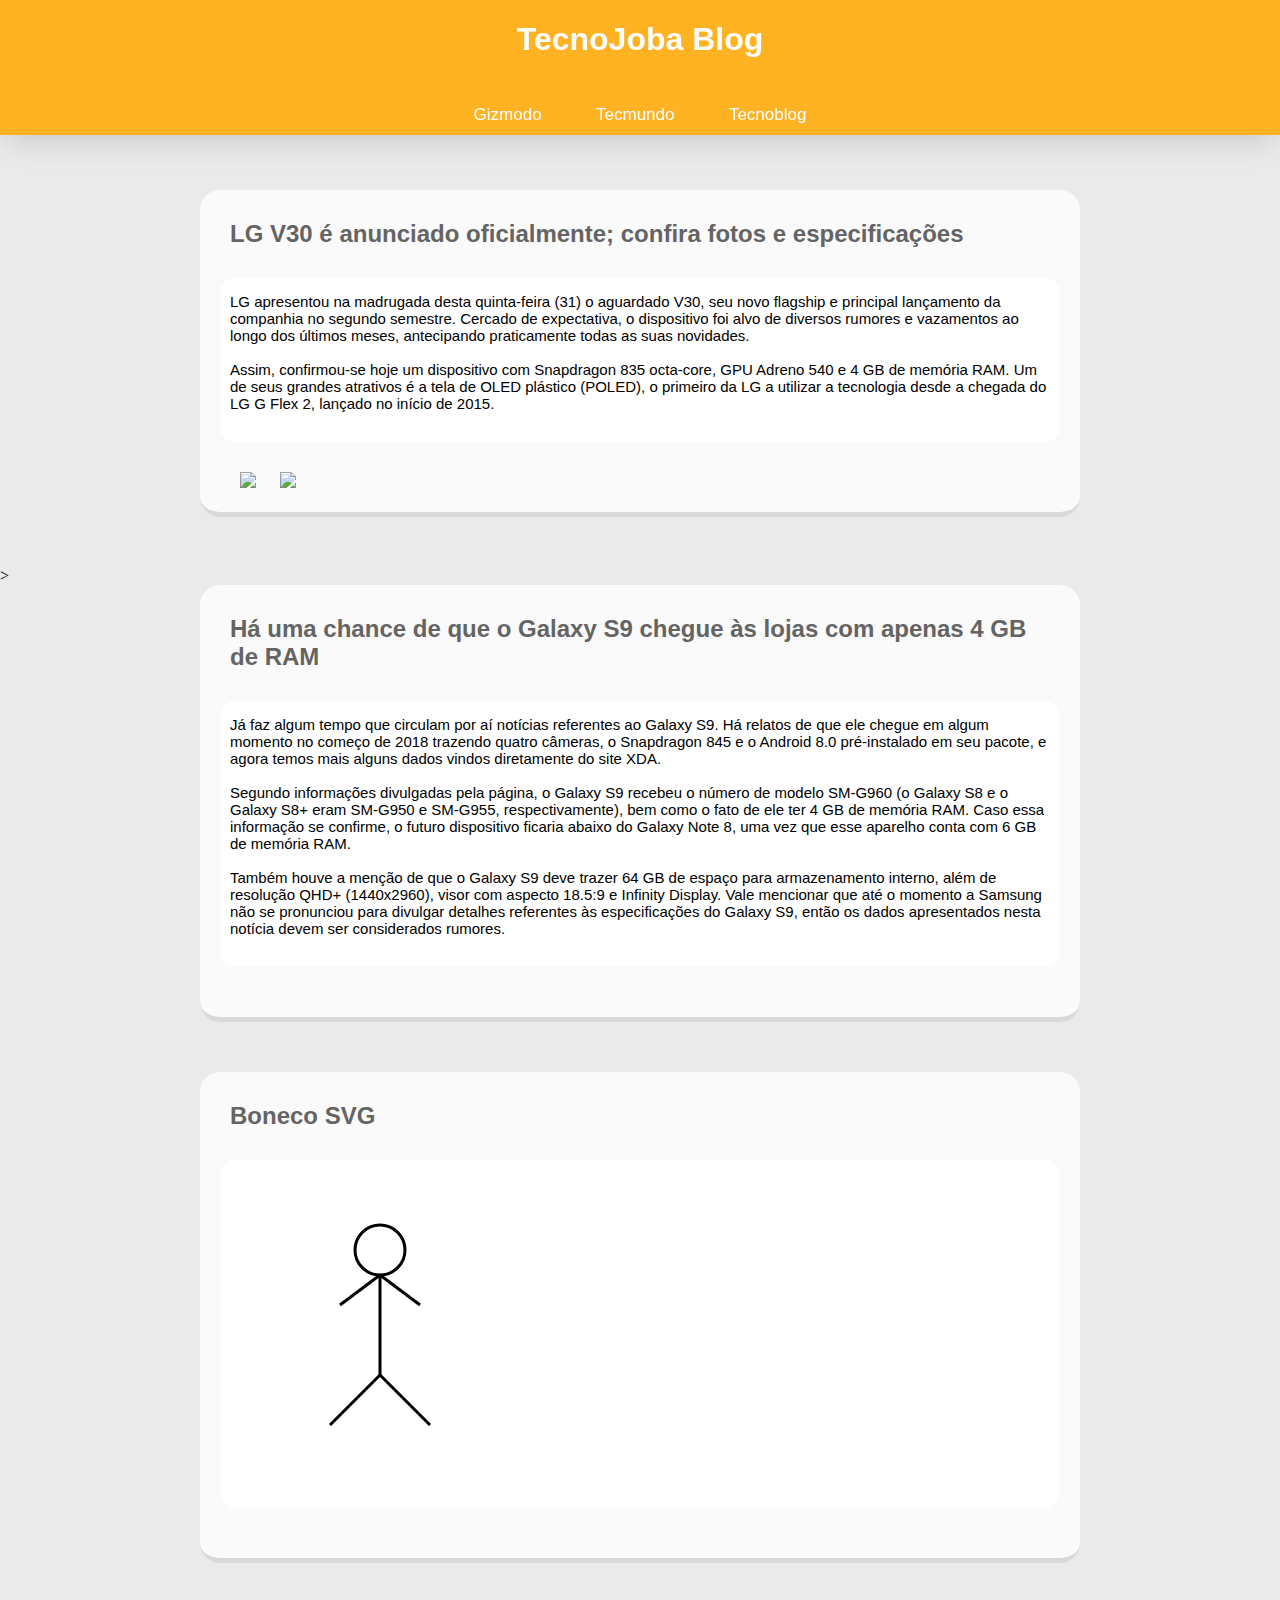
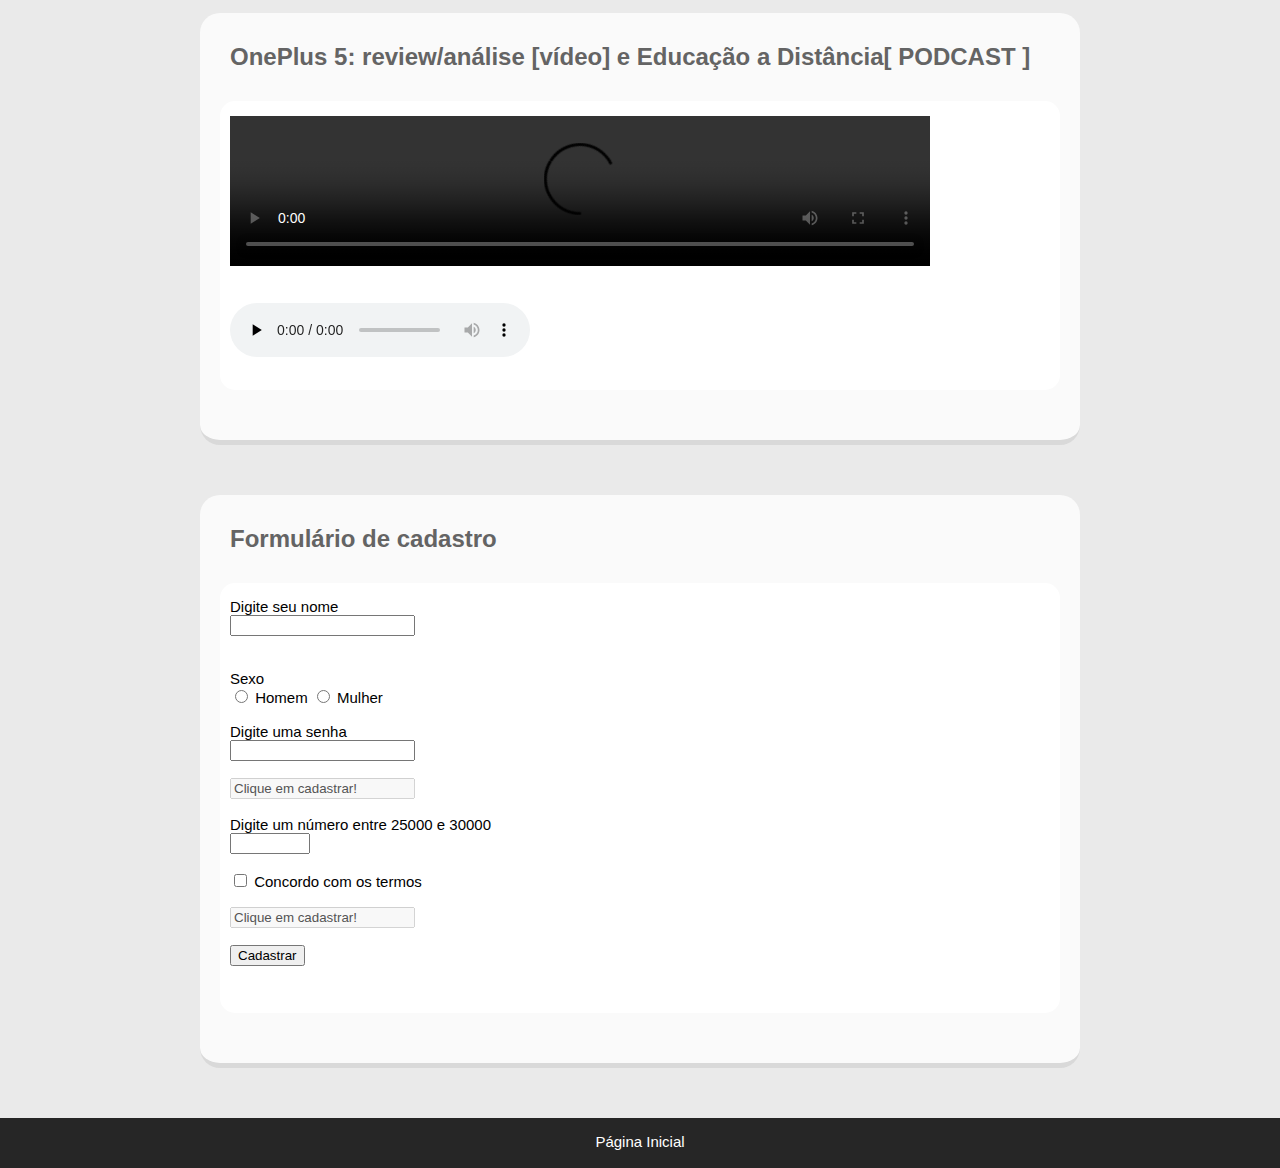
==== atividade2/atividade2.html @ b8ae2a81 "add" ====
<!DOCTYPE html>
<html lang="pt">

<head>
    <meta charset="UTF-8">
    <title>TecnoJoba Blog</title>
    <link href="css/atividade2.css" rel="stylesheet">
</head>

<body>
    <header class="titulo">
        <h1> TecnoJoba Blog</h1> <br>
        <nav class="nav-head"><a href="https://www.gizmodo.com.br/"> Gizmodo</a><a href="https://www.tecmundo.com.br/"> Tecmundo</a><a href="https://tecnoblog.net"> Tecnoblog</a></nav>
    </header>
    <div class="campo-articles">
        <article class="article">
            <h2>
                LG V30 é anunciado oficialmente; confira fotos e especificações
            </h2>
            <section class="principal"><span>
                LG apresentou na madrugada desta quinta-feira (31) o aguardado V30, seu novo flagship e principal lançamento da companhia no segundo semestre. Cercado de expectativa, o dispositivo foi alvo de diversos rumores e vazamentos ao longo dos últimos meses, antecipando praticamente todas as suas novidades.<br><br>
Assim, confirmou-se hoje um dispositivo com Snapdragon 835 octa-core, GPU Adreno 540 e 4 GB de memória RAM. Um de seus grandes atrativos é a tela de OLED plástico (POLED), o primeiro da LG a utilizar a tecnologia desde a chegada do LG G Flex 2, lançado no início de 2015.</span>
            </section>
            <section class="images">
                <img src="https://img1.ibxk.com.br/2017/08/31/31081220501089.jpg?w=700">
                <img src="https://img2.ibxk.com.br/2017/08/31/31084747421094.jpg?w=700">



            </section>
        </article>>

        <article class="article">
            <h2>
                Há uma chance de que o Galaxy S9 chegue às lojas com apenas 4 GB de RAM</h2>
            <section class="principal"><span>
                Já faz algum tempo que circulam por aí notícias referentes ao Galaxy S9. Há relatos de que ele chegue em algum momento no começo de 2018 trazendo quatro câmeras, o Snapdragon 845 e o Android 8.0 pré-instalado em seu pacote, e agora temos mais alguns dados vindos diretamente do site XDA.<br><br>
Segundo informações divulgadas pela página, o Galaxy S9 recebeu o número de modelo SM-G960 (o Galaxy S8 e o Galaxy S8+ eram SM-G950 e SM-G955, respectivamente), bem como o fato de ele ter 4 GB de memória RAM. Caso essa informação se confirme, o futuro dispositivo ficaria abaixo do Galaxy Note 8, uma vez que esse aparelho conta com 6 GB de memória RAM.<br><br>
Também houve a menção de que o Galaxy S9 deve trazer 64 GB de espaço para armazenamento interno, além de resolução QHD+ (1440x2960), visor com aspecto 18.5:9 e Infinity Display.
Vale mencionar que até o momento a Samsung não se pronunciou para divulgar detalhes referentes às especificações do Galaxy S9, então os dados apresentados nesta notícia devem ser considerados rumores.
           </span>
            </section>
        </article>
        <article class="article">
            <h2>
                Boneco SVG</h2>
            <section class="principal">
                <svg height="300" width="300">
      <circle cx="150" cy="75" r="25" stroke="black" stroke-width="3" fill="white" />
      <line x1="150" y1="100" x2="150" y2="200" style="stroke:black;stroke-width:3" />
        <line x1="150" y1="100" x2="110" y2="130" style="stroke:black;stroke-width:3" />
        <line x1="150" y1="100" x2="190" y2="130" style="stroke:black;stroke-width:3" />
        <line x1="150" y1="200" x2="200" y2="250" style="stroke:black;stroke-width:3" />
        <line x1="150" y1="200" x2="100" y2="250" style="stroke:black;stroke-width:3" />




                </svg>
            </section>
        </article>
        <article class="article">
            <h2>
                OnePlus 5: review/análise [vídeo] e Educação a Distância[ PODCAST ]</h2>
            <section class="principal">
                <video controls="" name="media" width="700"><source src="https://ns.ibxk.com.br/clickjogos/2017/08/25/25164014803093.mp4" type="video/mp4" ></video> <br><br><br>
                <audio preload="none" controls="controls"><source type="audio/mpeg" src="http://media.blubrry.com/mundopodcast/p/media.blubrry.com/podprogramar/p/e.mundopodcast.com.br/podprogramar/podprogramar-012-ead.mp3?_=1">
            </section>
        </article>
        
                <article class="article">
            <h2>
                Formulário de cadastro</h2>
            <section class="principal">
            <form action="https://www.w3schools.com/action_page.php" method="get">
  Digite seu nome<br>
  <input type="text" name="nome" maxlength="15">
  <br><br><br>
   Sexo<br>
    <input type="radio" name="sexo" > Homem <input type="radio" name="sexo" > Mulher<br><br>

  Digite uma senha<br>
  <input type="password" name="senha" >
  <br><br>
  <input type="text" disabled value="Clique em cadastrar!"><br><br>Digite um número entre 25000 e 30000<br>
 <input type="number" min="25000" max="30000" name="número"><br><br>
 <input type="checkbox" value="Cadastrar" name="termos"> Concordo com os termos<br><br>
 <input type="text" disabled value="Clique em cadastrar!"><br><br>
 <input type="submit" value="Cadastrar"><br><br>

</form> 
            </section>
        </article>
        
        
        
    </div>
    <footer>
        <nav class="nav-foot"> Página Inicial</nav>
    </footer>
</body>

</html>
---- atividade2/css/atividade2.css ----
body {
    background-color: #eaeaea;
    padding: 0px;
    margin:0px;
}

.titulo {
    
    background-color: rgb(255, 179, 35);
    position: fixed;
    top: 0px;
    left: 0px;
    right: 0px;
    text-align: center;
    padding: px 15px;
    box-shadow: 0px 14px 28px -8px rgba(0,0,0,0.15);
}

.campo-articles{
    margin-top: 190px;
}

h1 {
    
    font-family: helvetica;
    color: #fdfdfd;    
}

nav{

    color: white;
    font-family: helvetica;
    font-size: 17px;
    height: 30px;
    padding-top: 7px;
    
    

}

a{
    perspective: 1000px;
    height: 10px;
    width: 10px;
    color: white;
    padding: 5px 25px 10px;
    text-decoration: none;
    transition: all 0.1s;
    
}



a:hover{
    transition: .3s;
    background-color: rgb(224, 135, 26);

}


h2 {
    margin: 10px;
    font-family: helvetica;
    color: #646464;
    text-align: left;
}


.article {
    display: block;
    position:static;
    box-sizing: content-box;
    padding: 20px 20px 20px;;
    margin: 0px 200px 50px;;
    height: 500px;
    top: 0px;
    background-color: #fafafa;
    height: auto;
}
.article {
    border-top-width:0px;
    border-right-width: 0px;
    border-left-width: 0px;
    border-bottom-width: 5px;
    border-style: solid;
    border-color: #00f;
    border-radius: 20px;
    border-bottom-color: #d9d9d9;
}

.principal{
    padding:15px 10px 30px 10px;
    margin-top: 30px;
    margin-bottom: 30px;
    font-size: 15px;
    font-family: helvetica;
    background-color: #ffffff;
    box-sizing:content-box;
    height: auto;
    border-radius: 15px;
}

.images{
    display: block;
    margin: auto
}
.images img{
    padding-left: 20px ;
    height: 250px;
    width: auto;
}



footer {
    margin: 0px;
    background-color: #262626;
    height: 50px;
    
}
.nav-foot{
    padding-top: 15px;
    font-size: 15px;
    text-align: center;
}
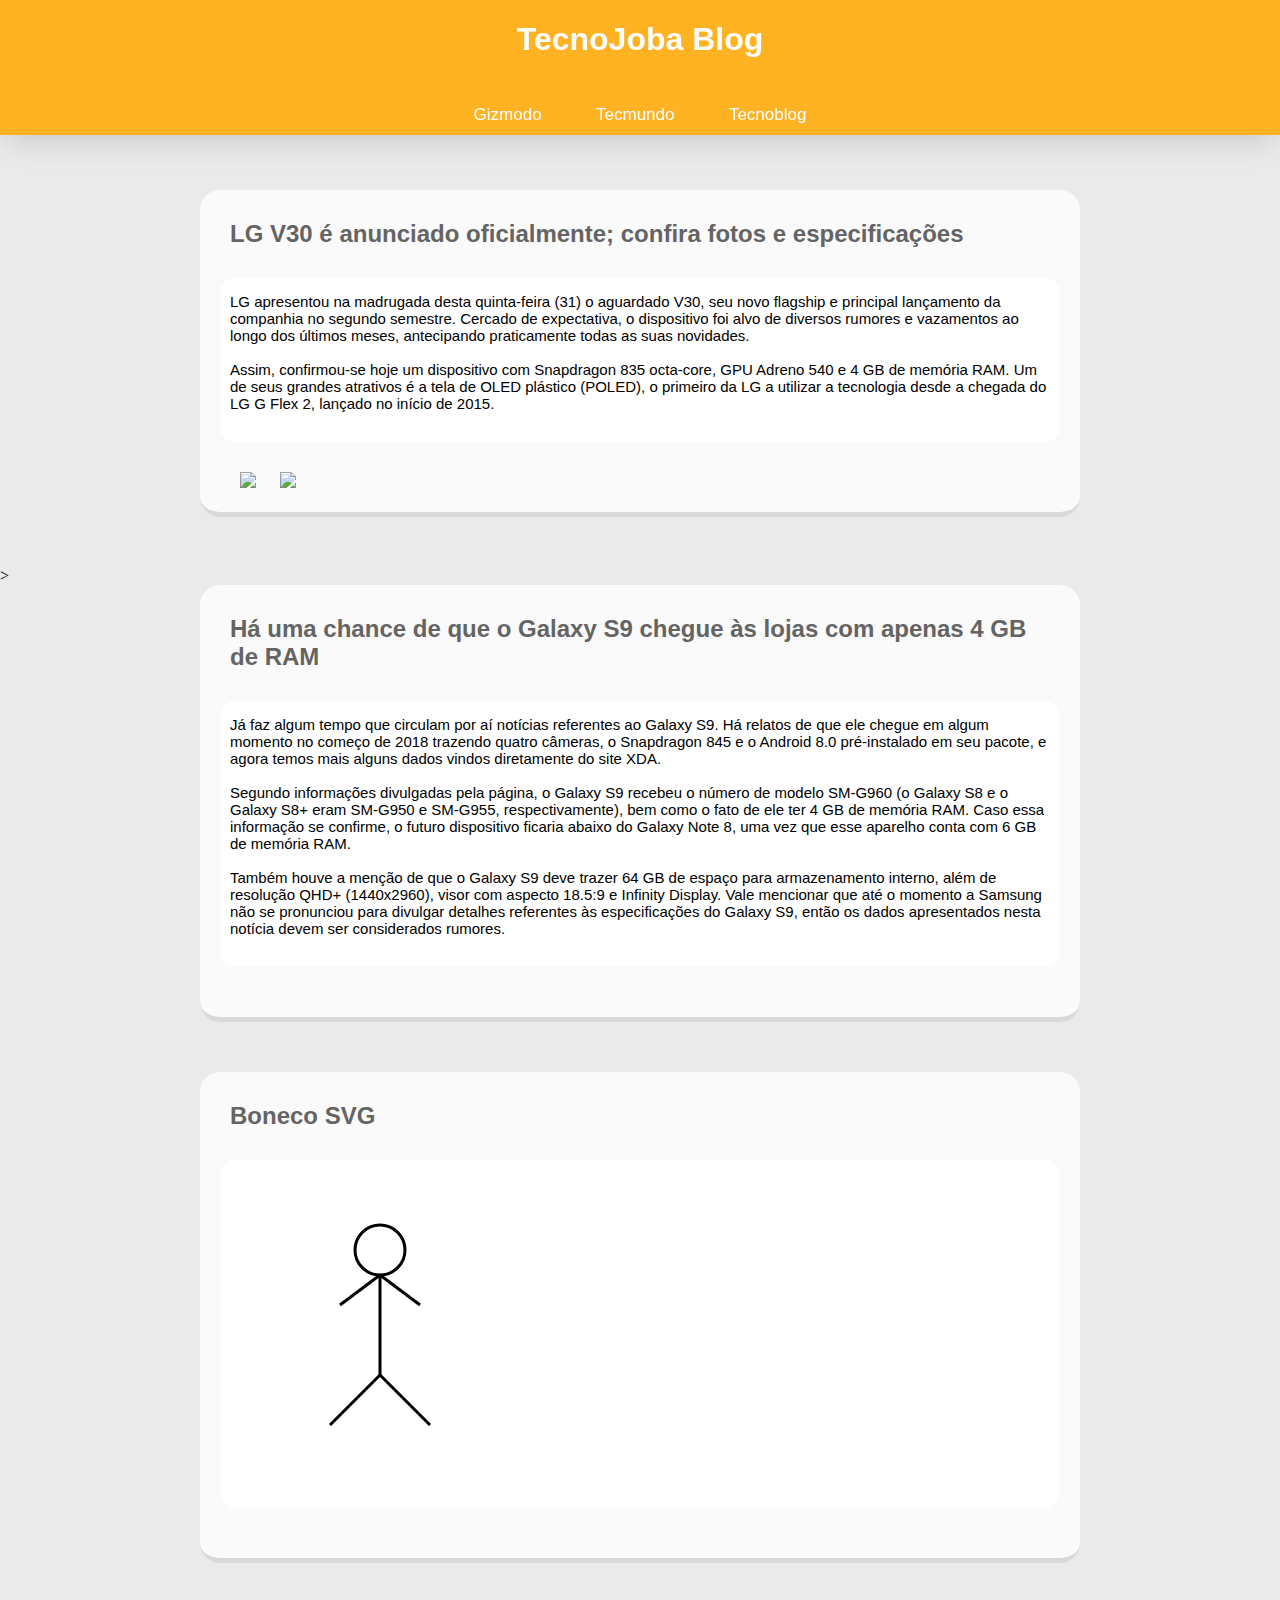
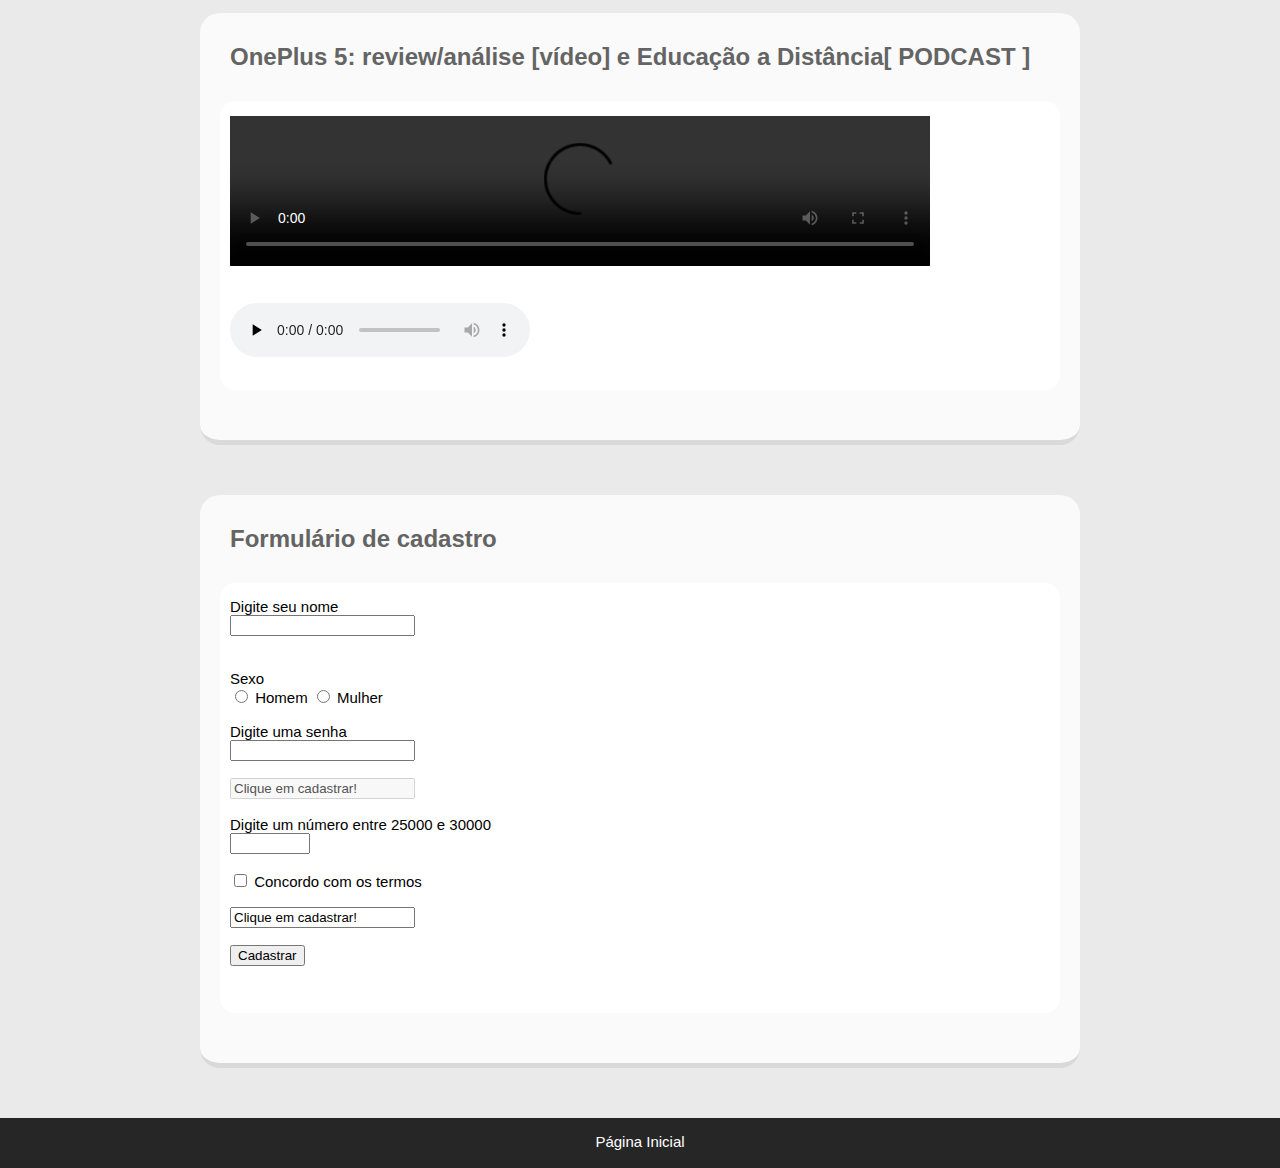
==== commit 19d44800: "add" ====
--- a/atividade2/atividade2.html
+++ b/atividade2/atividade2.html
@@ -85,7 +85,7 @@
   <input type="text" disabled value="Clique em cadastrar!"><br><br>Digite um número entre 25000 e 30000<br>
  <input type="number" min="25000" max="30000" name="número"><br><br>
  <input type="checkbox" value="Cadastrar" name="termos"> Concordo com os termos<br><br>
- <input type="text" disabled value="Clique em cadastrar!"><br><br>
+ <input type="text" readonly value="Clique em cadastrar!"><br><br>
  <input type="submit" value="Cadastrar"><br><br>
 
 </form> 
